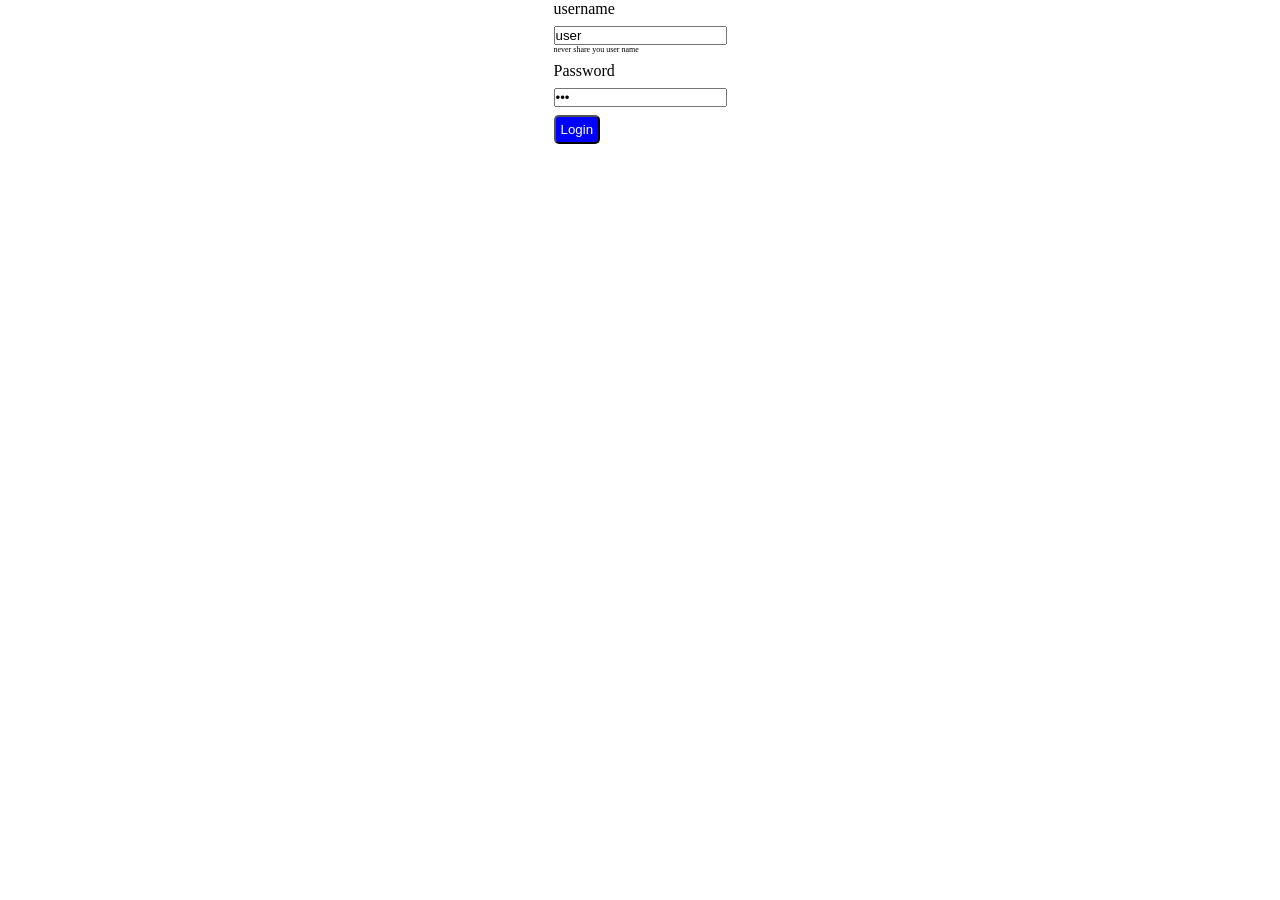
==== index.html @ f534dcf1 "added basic sql and html" ====
<!DOCTYPE html>
<html lang="en">
    <head>
	<meta charset="UTF-8">
	<meta name="viewport" content="width=device-width, initial-scale=1.0">
	<title>Document</title>
	<style>
	*, *::before, *::after {
	    /* This stops padding from making boxes wider than you set them */
	    margin: 0;
	    padding: 0;
	}
	
	body{
	    display:flex;
	    justify-content:center;
	    align-items:center;
	}

	form{
	    margin:0px auto;
	}

	input{
	    margin:8px 0;
	}
	.note{
	    font-size:8px;
	    margin-top:-8px;
	    margin-bottom:8px;
	}

	button{
	    padding:5px;
	    background-color:blue;
	    border-radius:5px;
	    color:white;
	}
	</style>
    </head>
    <body>
	<form method="PUT" action="the link to my php server">
	    <label for="user_name">  
		<p>username</p>
		<input type="text" value="user" id="user_name" placeholder="Enter email">
		<p class="note">never share you user name</p>
	    </label>
	    <label for="pwd">
		<p>Password</p>
		<input type="password" value="pwd" id="pwd" placeholder="Password">
		<p><button type="submit">Login</button></p>
		<label>

	</form>
    </body>
</html>
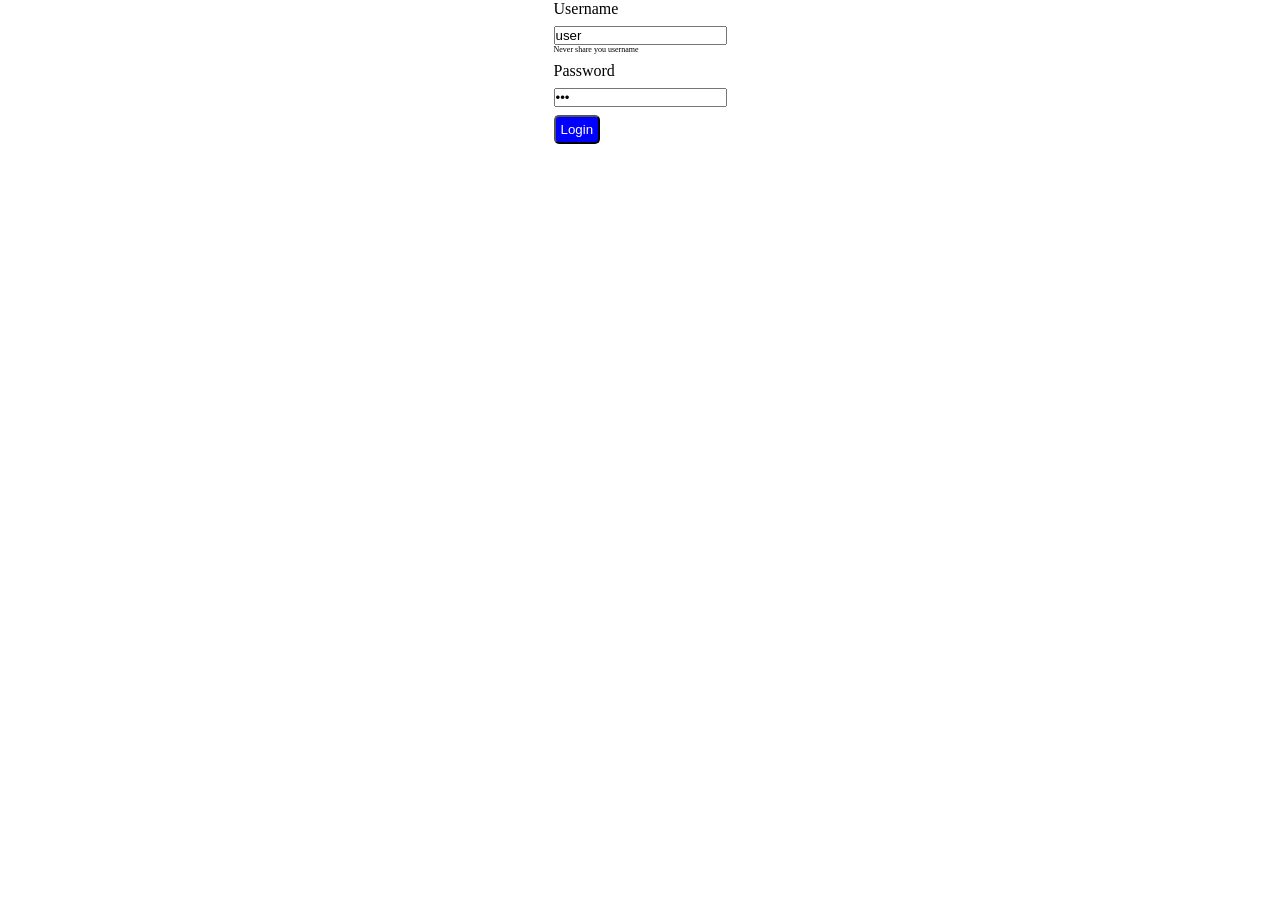
==== commit 0591eeb8: "Cleaned up project" ====
--- a/index.html
+++ b/index.html
@@ -1,56 +1,38 @@
-<!DOCTYPE html>
+<!doctype html>
 <html lang="en">
-    <head>
-	<meta charset="UTF-8">
-	<meta name="viewport" content="width=device-width, initial-scale=1.0">
-	<title>Document</title>
-	<style>
-	*, *::before, *::after {
-	    /* This stops padding from making boxes wider than you set them */
-	    margin: 0;
-	    padding: 0;
-	}
-	
-	body{
-	    display:flex;
-	    justify-content:center;
-	    align-items:center;
-	}
+  <head>
+    <meta charset="UTF-8" />
+    <meta name="viewport" content="width=device-width, initial-scale=1.0" />
+    <title>Document</title>
+    <link href="style.css" rel="stylesheet" />
+  </head>
+  <body>
+    <form method="POST" action="login.php">
+      <label for="user_name">
+        <p>Username</p>
+        <input
+          type="text"
+          value="user"
+          id="user_name"
+          placeholder="Enter username"
+          required
+        />
+        <p class="note">Never share you username</p>
+      </label>
 
-	form{
-	    margin:0px auto;
-	}
-
-	input{
-	    margin:8px 0;
-	}
-	.note{
-	    font-size:8px;
-	    margin-top:-8px;
-	    margin-bottom:8px;
-	}
-
-	button{
-	    padding:5px;
-	    background-color:blue;
-	    border-radius:5px;
-	    color:white;
-	}
-	</style>
-    </head>
-    <body>
-	<form method="PUT" action="the link to my php server">
-	    <label for="user_name">  
-		<p>username</p>
-		<input type="text" value="user" id="user_name" placeholder="Enter email">
-		<p class="note">never share you user name</p>
-	    </label>
-	    <label for="pwd">
-		<p>Password</p>
-		<input type="password" value="pwd" id="pwd" placeholder="Password">
-		<p><button type="submit">Login</button></p>
-		<label>
-
-	</form>
-    </body>
+      <label for="pwd">
+        <p>Password</p>
+        <input
+          type="password"
+          value="pwd"
+          id="pwd"
+          placeholder="Password"
+          required
+        />
+        <p>
+          <button type="submit">Login</button>
+        </p>
+      </label>
+    </form>
+  </body>
 </html>
--- a/style.css
+++ b/style.css
@@ -0,0 +1,31 @@
+*, *::before, *::after {
+/* This stops padding from making boxes wider than you set them */
+margin: 0;
+padding: 0;
+}
+
+body{
+    display:flex;
+    justify-content:center;
+    align-items:center;
+}
+
+form{
+    margin:0px auto;
+}
+
+input{
+    margin:8px 0;
+}
+.note{
+    font-size:8px;
+    margin-top:-8px;
+    margin-bottom:8px;
+}
+
+button{
+    padding:5px;
+    background-color:blue;
+    border-radius:5px;
+    color:white;
+}
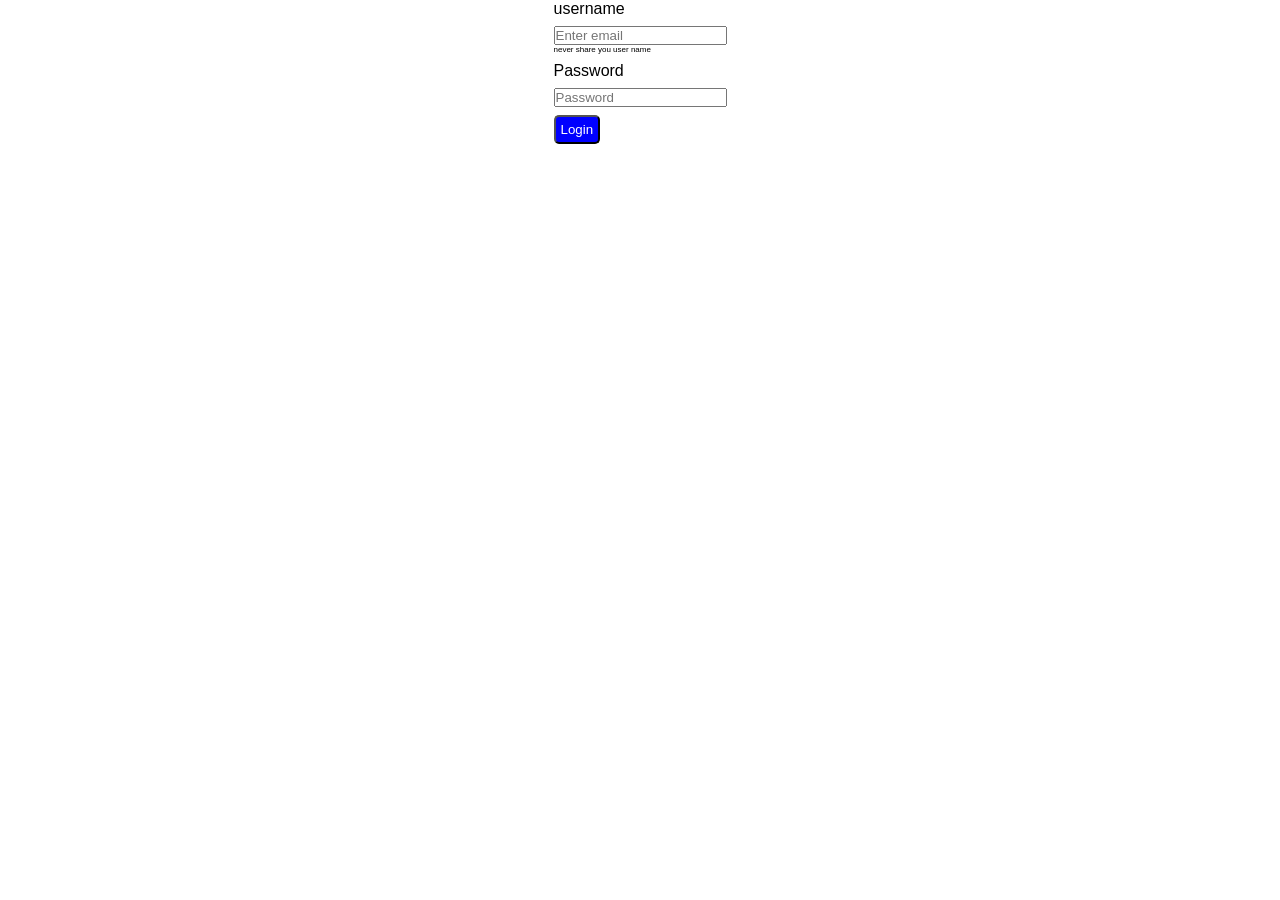
==== commit a7e42550: "added section repo next commit will finish the backend" ====
--- a/index.html
+++ b/index.html
@@ -1,38 +1,57 @@
-<!doctype html>
+<!DOCTYPE html>
 <html lang="en">
-  <head>
-    <meta charset="UTF-8" />
-    <meta name="viewport" content="width=device-width, initial-scale=1.0" />
-    <title>Document</title>
-    <link href="style.css" rel="stylesheet" />
-  </head>
-  <body>
-    <form method="POST" action="login.php">
-      <label for="user_name">
-        <p>Username</p>
-        <input
-          type="text"
-          value="user"
-          id="user_name"
-          placeholder="Enter username"
-          required
-        />
-        <p class="note">Never share you username</p>
-      </label>
+    <head>
+	<meta charset="UTF-8">
+	<meta name="viewport" content="width=device-width, initial-scale=1.0">
+	<title>Document</title>
+	<style>
+*, *::before, *::after {
+    /* This stops padding from making boxes wider than you set them */
+    margin: 0;
+    padding: 0;
+}
 
-      <label for="pwd">
-        <p>Password</p>
-        <input
-          type="password"
-          value="pwd"
-          id="pwd"
-          placeholder="Password"
-          required
-        />
-        <p>
-          <button type="submit">Login</button>
-        </p>
-      </label>
-    </form>
-  </body>
+	body{
+	    display:flex;
+	    justify-content:center;
+	    align-items:center;
+	    font-family:sans-serif;
+	}
+
+	form{
+	    margin:0px auto;
+	}
+
+	input{
+	    margin:8px 0;
+	}
+	.note{
+	    font-size:8px;
+	    margin-top:-8px;
+	    margin-bottom:8px;
+	}
+
+	button{
+	    padding:5px;
+	    background-color:blue;
+	    border-radius:5px;
+	    color:white;
+	}
+	</style>
+    </head>
+    <body>
+	<form method="POST" action="login.php">
+	    <label for="user_name">  
+		<p>username</p>
+		<input type="text" name="user" id="user_name" placeholder="Enter email">
+		<p class="note">never share you user name</p>
+	    </label>
+	    <label for="pwd">
+		<p>Password</p>
+		<input type="password" name="pwd" id="pwd" placeholder="Password">
+	    </label>
+	    <p><button type="submit">Login</button></p>
+
+	</form>
+    </body>
 </html>
